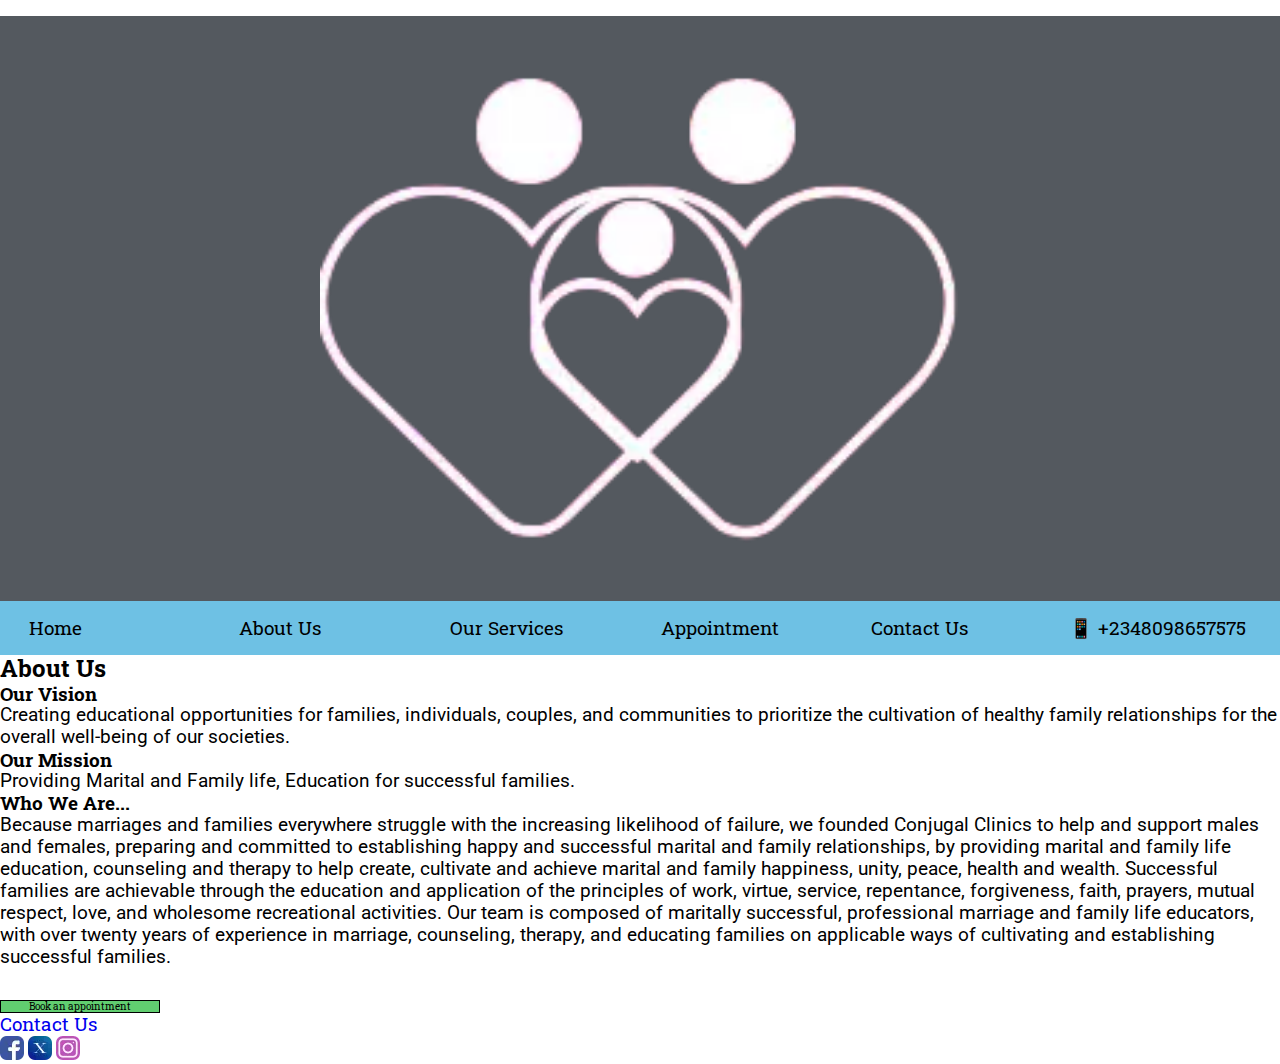
==== about.html @ fe75f98d "files created and design started" ====
<!DOCTYPE html>
<html lang="en">
  <head>
    <meta charset="UTF-8" />
    <meta name="viewport" content="width=device-width, initial-scale=1.0" />
    <meta
      name="description"
      content="Counselling for family, marraige, relationship problems"
    />
    <title>Conjugal Clinics - Family and Relationship Counselling</title>
    <link rel="stylesheet" href="styles/normalize.css" />
    <link rel="stylesheet" href="styles/base.css" />
    <link rel="stylesheet" href="styles/medium.css" />
    <link rel="stylesheet" href="styles/large.css" />
    <link rel="preconnect" href="https://fonts.googleapis.com" />
    <link rel="preconnect" href="https://fonts.gstatic.com" crossorigin />
    <link
      href="https://fonts.googleapis.com/css2?family=Roboto&family=Roboto+Slab&display=swap"
      rel="stylesheet"
    />
  </head>
  <body>
    <header>
      <div id="logo-box">
        <img
          src="images/logo.webp"
          alt="official logo of conjugal clinics"
          width="325"
          height="200"
        />
      </div>

      <div id="menu">
        <div class="bar"></div>
        <div class="bar"></div>
        <div class="bar"></div>
      </div>
      <nav class="menu-list">
        <ul>
          <li class="active"><a href="index.html">Home</a></li>
          <li class="active"><a href="about.html">About Us</a></li>
          <li class="active"><a href="services.html">Our Services</a></li>
          <li class="active"><a href="book.html">Appointment</a></li>
          <li class="active"><a href="contact.html">Contact Us</a></li>
          <li><span id="tel">+2348098657575</span></li>
        </ul>
      </nav>
    </header>
    <main>
      <h2>About Us</h2>
      <div>
        <h3>Our Vision</h3>
        <p>
          Creating educational opportunities for families, individuals, couples,
          and communities to prioritize the cultivation of healthy family
          relationships for the overall well-being of our societies.
        </p>
        <h3>Our Mission</h3>
        <p>
          Providing Marital and Family life, Education for successful families.
        </p>
      </div>
      <h3>Who We Are...</h3>
      <p>
        Because marriages and families everywhere struggle with the increasing
        likelihood of failure, we founded Conjugal Clinics to help and support
        males and females, preparing and committed to establishing happy and
        successful marital and family relationships, by providing marital and
        family life education, counseling and therapy to help create, cultivate
        and achieve marital and family happiness, unity, peace, health and
        wealth. Successful families are achievable through the education and
        application of the principles of work, virtue, service, repentance,
        forgiveness, faith, prayers, mutual respect, love, and wholesome
        recreational activities. Our team is composed of maritally successful,
        professional marriage and family life educators, with over twenty years
        of experience in marriage, counseling, therapy, and educating families
        on applicable ways of cultivating and establishing successful families.
      </p>
      <div id="cta" class="ctaBtn">Book an appointment</div>
    </main>

    <footer>
      <div id="copy"></div>
      <div><a href="contact.html">Contact Us</a></div>
      <div class="media-icons">
        <img
          src="images/facebook-icon.webp"
          alt="image of facebook icon"
          width="24"
          height="24"
        />
        <img
          src="images/x-icon.webp"
          alt="image of x icon"
          width="24"
          height="24"
        />
        <img
          src="images/instagram-icon.webp"
          alt="image of instagram icon"
          width="24"
          height="24"
        />
      </div>
    </footer>
    <script src="scripts/copyright.js"></script>
    <script src="scripts/navigation.js"></script>
  </body>
</html>
---- styles/base.css ----
:root {
  --pry-color: #6ec1e4;
  --sec-color: #54595f;
  --accent-color-1: #61ce70;
  --accent-color-2: #ffd600;
  --accent-c0o0r-3: #4054b2;

  /*root fonts*/
  --header-font: "Roboto slab";
  --font-style: "roboto";
}

* {
  box-sizing: border-box;
  margin: 0;
  padding: 0;
}
header,
main,
footer {
  max-width: 100%;
}
a {
  text-decoration: none;
  font-size: 1.2rem;
  font-family: var(--header-font);
}

header {
  background-color: var(--sec-color);
  width: 100%;
}
h1,
h2,
h3 {
  font-family: var(--header-font);
}
h1 {
  color: #fff;
  padding-left: 0.6rem;
  white-space: nowrap;
  margin-top: 2rem;
}
#brand-box {
  width: 100%;
  padding: 1rem;
  display: grid;
  grid-template-columns: 1fr 2fr;
}
#logo-box img {
  display: block;
  width: 70%;
  height: auto;
  margin: 1rem auto;
}
#menu {
  display: block;
  position: absolute;
  right: 1rem;
  top: 1rem;
}
.bar {
  width: 25px;
  height: 3px;
  background-color: #fff;
  margin: 5px 0;
  transition: all 0.5s ease-in-out;
}

.show .bar:nth-of-type(1) {
  transform: translateY(8px) rotate(45deg);
}

.show .bar:nth-of-type(2) {
  opacity: 0;
}

.show .bar:nth-of-type(3) {
  transform: translateY(-8px) rotate(-45deg);
}
.menu-list {
  display: none;
  background-color: var(--pry-color);
  padding: 1rem;
}
.menu-list ul {
  display: flex;
  flex-direction: column;
  align-items: center;
  gap: 1rem;
}
.menu-list ul li {
  list-style: none;
  flex: 1 1 100%;
}
.menu-list a {
  text-decoration: none;
  color: #000;
  font-family: var(--header-font);
  font-size: 1.2rem;
  padding: 0.5rem 0.8rem;
  white-space: nowrap;
}
#tel {
  color: #000;
  font-size: 1.2rem;
  font-family: var(--header-font);
}
#tel::before {
  content: "📱 ";
}
.show.menu-list {
  display: block;
}
/*Home page CSS*/
#hero {
  width: 100%;
  position: relative;
}
#hero img {
  width: 100%;
  height: auto;
}
#hero .advert {
  position: absolute;
  left: 0;
  top: 0;
  max-width: 15rem;
  background-color: #cfccff;
  padding: 1rem;
  opacity: 0.6;
}
#hero .advert p {
  font-family: var(--font-style);
  font-size: 0.9rem;
  color: #000;
}
#cta {
  margin-top: 2rem;
}
.ctaBtn {
  border: 1px solid #000;
  background-color: var(--accent-color-1);
  text-align: center;
  font-family: var(--header-font);
  font-size: 0.6rem;
  max-width: 10rem;
}
main p {
  font-family: var(--font-style);
  font-size: 1.2rem;
}
---- styles/medium.css ----
@media screen and (min-width: 700px) {
  #menu {
    display: none;
  }
  .menu-list {
    display: block;
    width: 100%;
  }
  .menu-list ul {
    display: flex;
    flex-direction: row;
  }
  #tel {
    position: absolute;
    top: 1rem;
    right: 1rem;
  }

  #brand-box {
    display: grid;
    grid-template-columns: 1fr 3fr;
  }
  #logo-box img {
    width: 50%;
    height: auto;
  }
  h1 {
    font-size: 3.6rem;
    width: 100%;
    margin-top: 1rem;
  }
}
---- styles/large.css ----
@media screen and (min-width: 1000px) {
  #tel {
    position: static;
  }
  #brand-box {
    display: grid;
    grid-template-columns: 1fr 3fr;
  }
  #logo-box img {
    width: 50%;
    height: auto;
  }
  h1 {
    font-size: 5rem;
    width: 100%;
    margin-top: 5rem;
  }
}
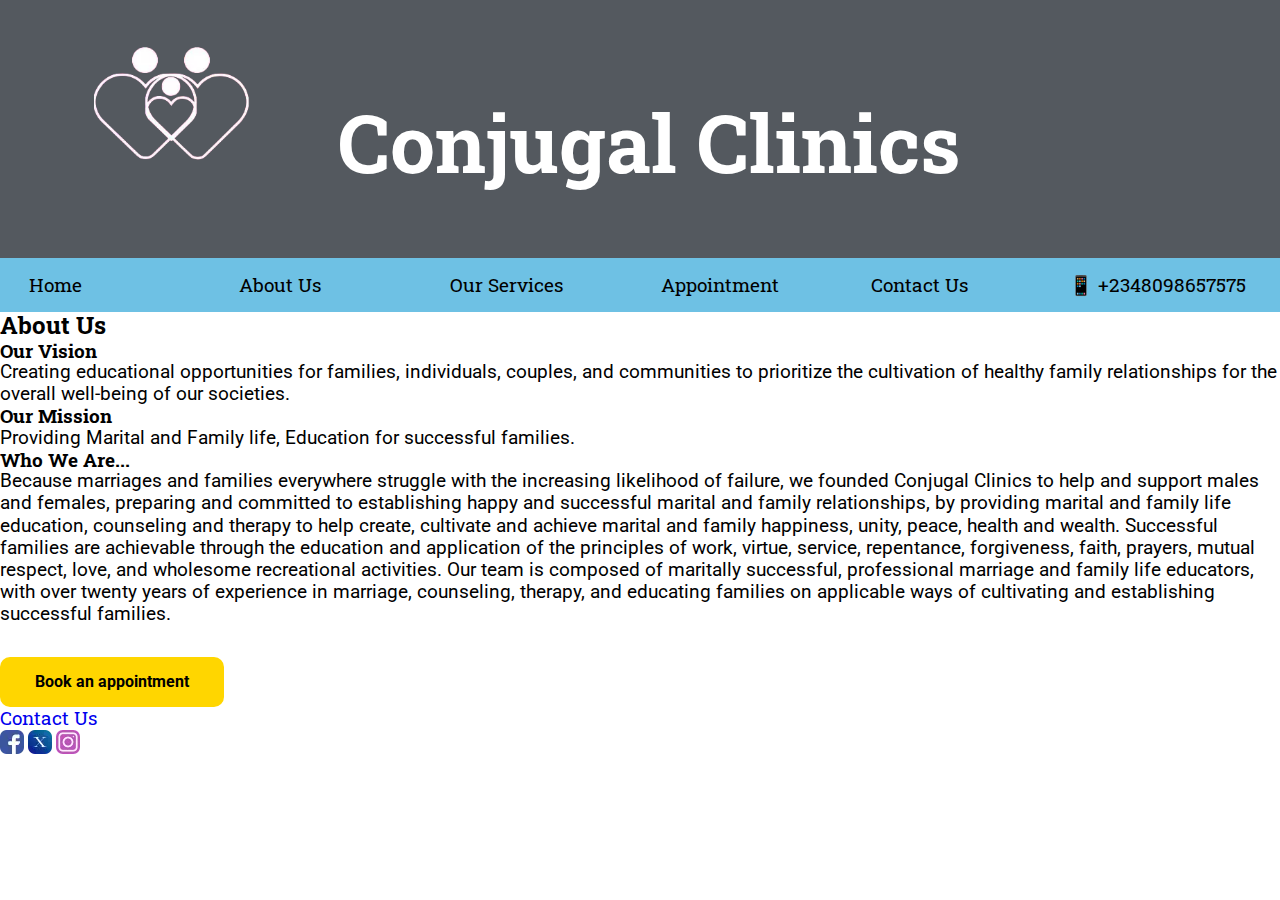
==== commit 87323753: "header coming up" ====
--- a/about.html
+++ b/about.html
@@ -21,13 +21,16 @@
   </head>
   <body>
     <header>
-      <div id="logo-box">
-        <img
-          src="images/logo.webp"
-          alt="official logo of conjugal clinics"
-          width="325"
-          height="200"
-        />
+      <div id="brand-box">
+        <div id="logo-box">
+          <img
+            src="images/logo.webp"
+            alt="official logo of conjugal clinics"
+            width="225"
+            height="200"
+          />
+        </div>
+        <h1>Conjugal Clinics</h1>
       </div>
 
       <div id="menu">
--- a/styles/base.css
+++ b/styles/base.css
@@ -125,7 +125,7 @@
   position: absolute;
   left: 0;
   top: 0;
-  max-width: 15rem;
+  width: 15rem;
   background-color: #cfccff;
   padding: 1rem;
   opacity: 0.6;
@@ -139,14 +139,54 @@
   margin-top: 2rem;
 }
 .ctaBtn {
-  border: 1px solid #000;
-  background-color: var(--accent-color-1);
+  border-radius: 10px;
+  padding: 1rem;
+  background-color: var(--accent-color-2);
   text-align: center;
-  font-family: var(--header-font);
-  font-size: 0.6rem;
-  max-width: 10rem;
+  font-family: var(--font-style);
+  font-size: 1rem;
+  max-width: 14rem;
+  color: #000;
+  font-weight: bold;
 }
 main p {
   font-family: var(--font-style);
   font-size: 1.2rem;
 }
+
+/*Styling for bookin form*/
+#book {
+  display: block;
+  width: 100%;
+  max-width: 1000px;
+  margin: 0 auto;
+  font-family: var(--font-style);
+}
+fieldset {
+  border: 1px solid var(--sec-color);
+  border-radius: 10px;
+  margin: 0.5rem;
+  padding: 0.5rem;
+}
+legend {
+  font-size: 0.8rem;
+  padding: 0 1rem;
+}
+label.top {
+  display: block;
+  padding-top: 1rem;
+  text-align: left;
+}
+label.top input,
+div.instruct,
+label.top select {
+  display: block;
+  width: 100%;
+  max-width: 19rem;
+  padding: 0.9rem;
+}
+label.side {
+  display: block;
+  padding-bottom: 1rem;
+  text-align: left;
+}
--- a/styles/medium.css
+++ b/styles/medium.css
@@ -29,4 +29,11 @@
     width: 100%;
     margin-top: 1rem;
   }
+  #hero .advert {
+    width: 25rem;
+  }
+  #hero .advert p {
+    font-size: 1.2rem;
+    line-height: 2rem;
+  }
 }
--- a/styles/large.css
+++ b/styles/large.css
@@ -15,4 +15,12 @@
     width: 100%;
     margin-top: 5rem;
   }
+  #hero .advert {
+    width: 35rem;
+    top: 3rem;
+  }
+  #hero .advert p {
+    font-size: 1.8rem;
+    line-height: 2.5rem;
+  }
 }
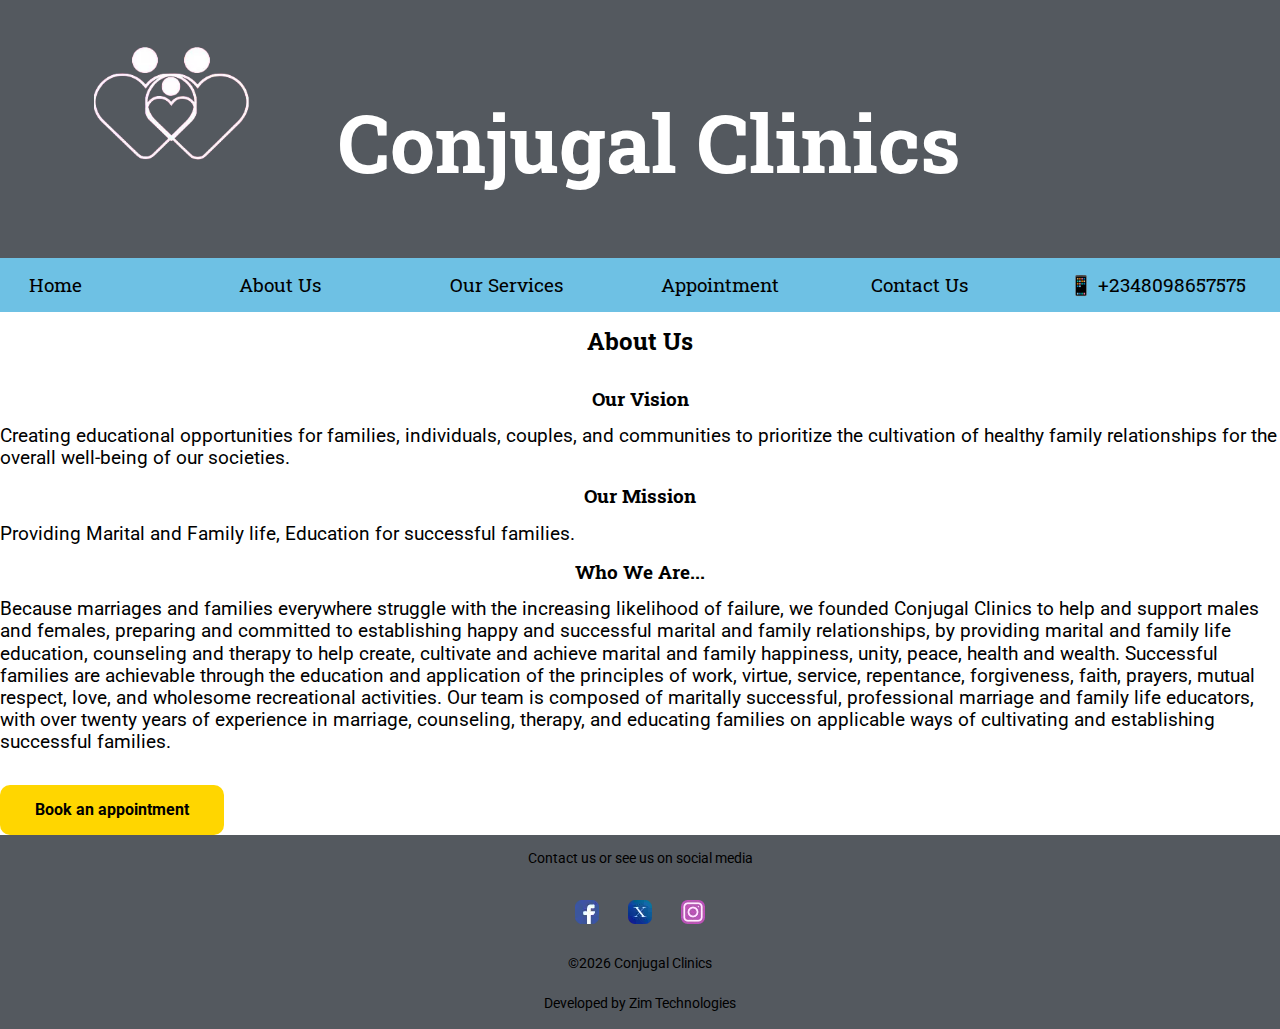
==== commit 07d60e67: "worked on the footer" ====
--- a/about.html
+++ b/about.html
@@ -83,8 +83,7 @@
     </main>
 
     <footer>
-      <div id="copy"></div>
-      <div><a href="contact.html">Contact Us</a></div>
+      <div><a href="contact.html">Contact us </a>or see us on social media</div>
       <div class="media-icons">
         <img
           src="images/facebook-icon.webp"
@@ -105,6 +104,7 @@
           height="24"
         />
       </div>
+      <div id="copy"></div>
     </footer>
     <script src="scripts/copyright.js"></script>
     <script src="scripts/navigation.js"></script>
--- a/styles/base.css
+++ b/styles/base.css
@@ -41,6 +41,11 @@
   white-space: nowrap;
   margin-top: 2rem;
 }
+h2,
+h3 {
+  text-align: center;
+  padding: 1rem;
+}
 #brand-box {
   width: 100%;
   padding: 1rem;
@@ -149,7 +154,8 @@
   color: #000;
   font-weight: bold;
 }
-main p {
+main p,
+main pre {
   font-family: var(--font-style);
   font-size: 1.2rem;
 }
@@ -179,14 +185,64 @@
 }
 label.top input,
 div.instruct,
-label.top select {
+label.top select,
+label.top textarea {
   display: block;
   width: 100%;
   max-width: 19rem;
-  padding: 0.9rem;
+  padding: 0.8rem;
 }
 label.side {
   display: block;
   padding-bottom: 1rem;
   text-align: left;
 }
+label.side input {
+  padding: 0.6rem;
+}
+div.instruct {
+  margin-top: 1rem;
+}
+#contact {
+  max-width: 800px;
+  margin: 0 auto;
+}
+#submitBtn {
+  width: 90%;
+  max-width: 18rem;
+  margin: 3rem 2rem 1rem 0;
+}
+#response {
+  width: 80%;
+  max-width: 800px;
+  font-family: var(--font-style);
+  font-size: 1.2rem;
+  margin: 3rem auto;
+}
+footer {
+  width: 100%;
+  background-color: var(--sec-color);
+  padding: 1rem;
+  display: grid;
+  gap: 1rem;
+  grid-template-columns: 1fr;
+  text-align: center;
+  font-family: var(--font-style);
+  font-size: 0.9rem;
+}
+footer div a {
+  font-family: var(--font-style);
+  font-size: 0.9rem;
+  color: #000;
+}
+footer .media-icons {
+  display: flex;
+  width: 100%;
+  max-width: 10rem;
+  flex-direction: row;
+  justify-content: space-around;
+  margin: 1rem auto;
+}
+footer p:last-of-type {
+  padding-top: 1.5rem;
+}
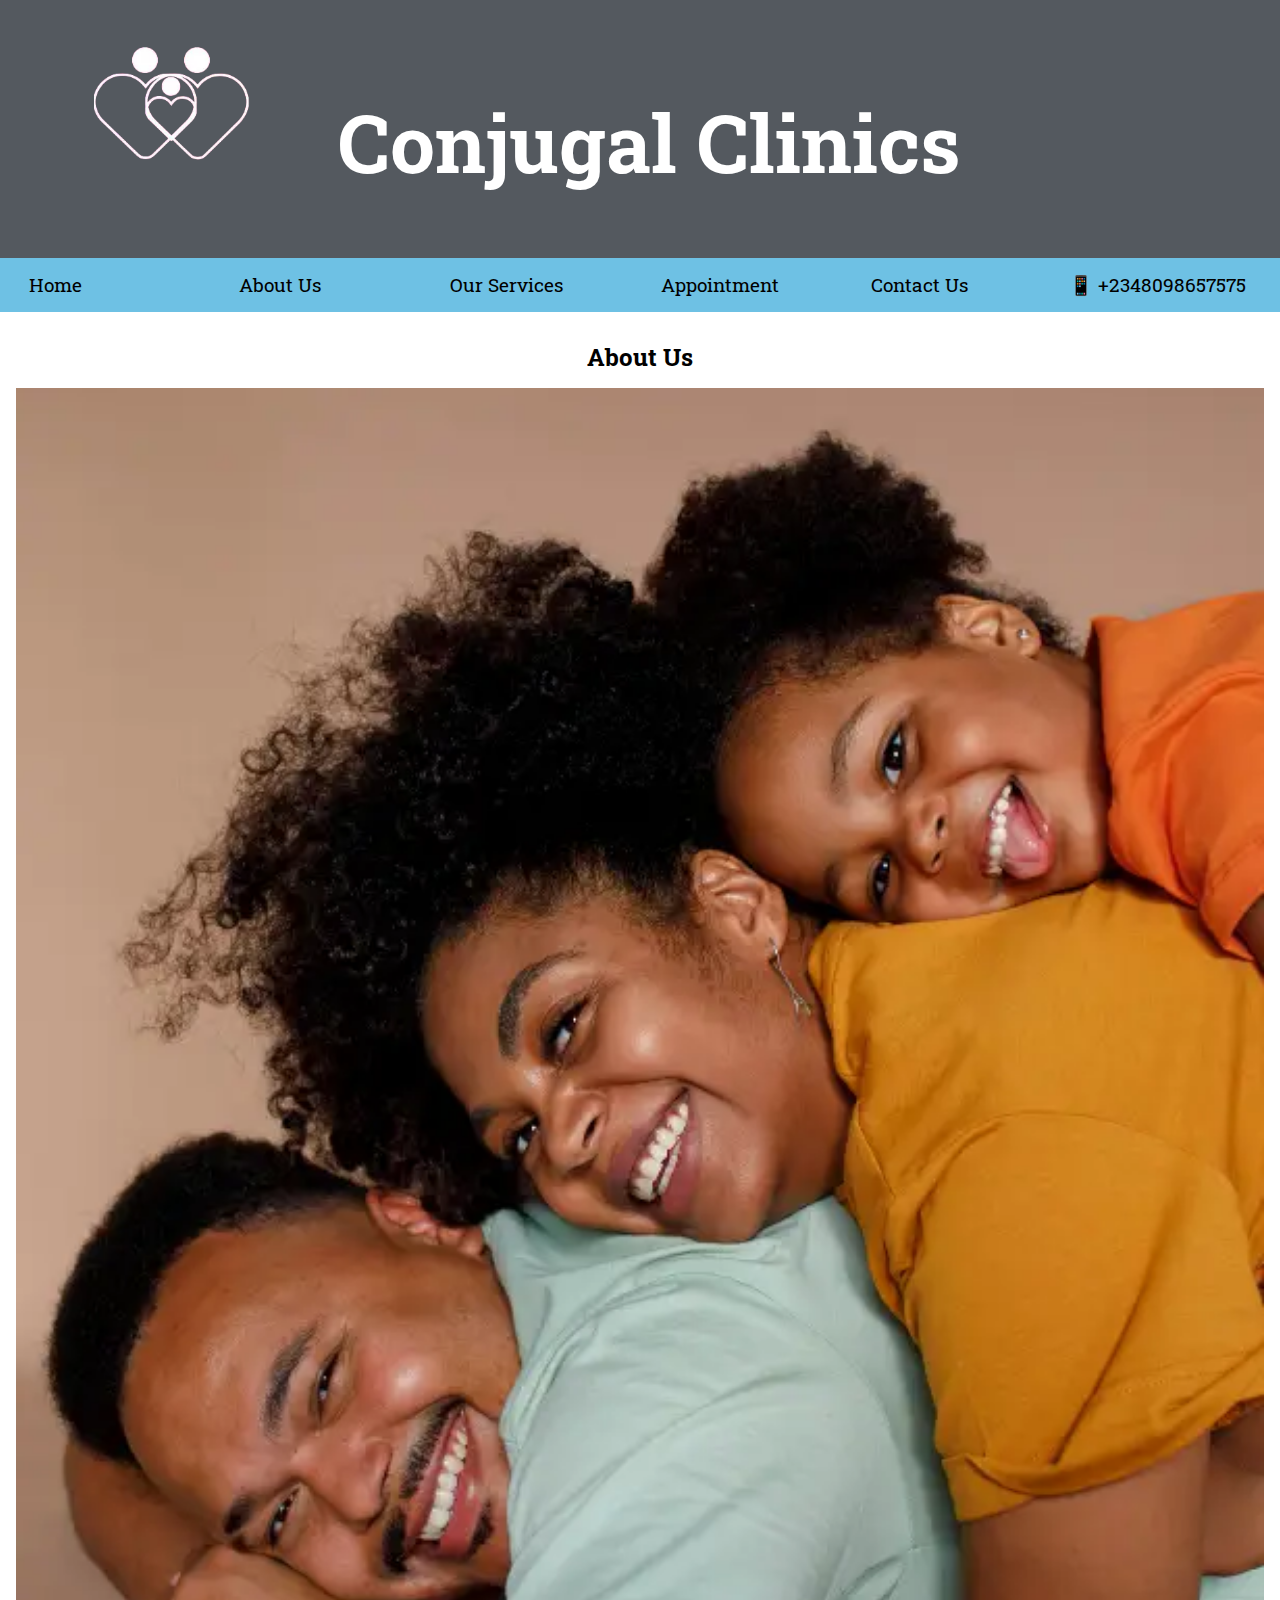
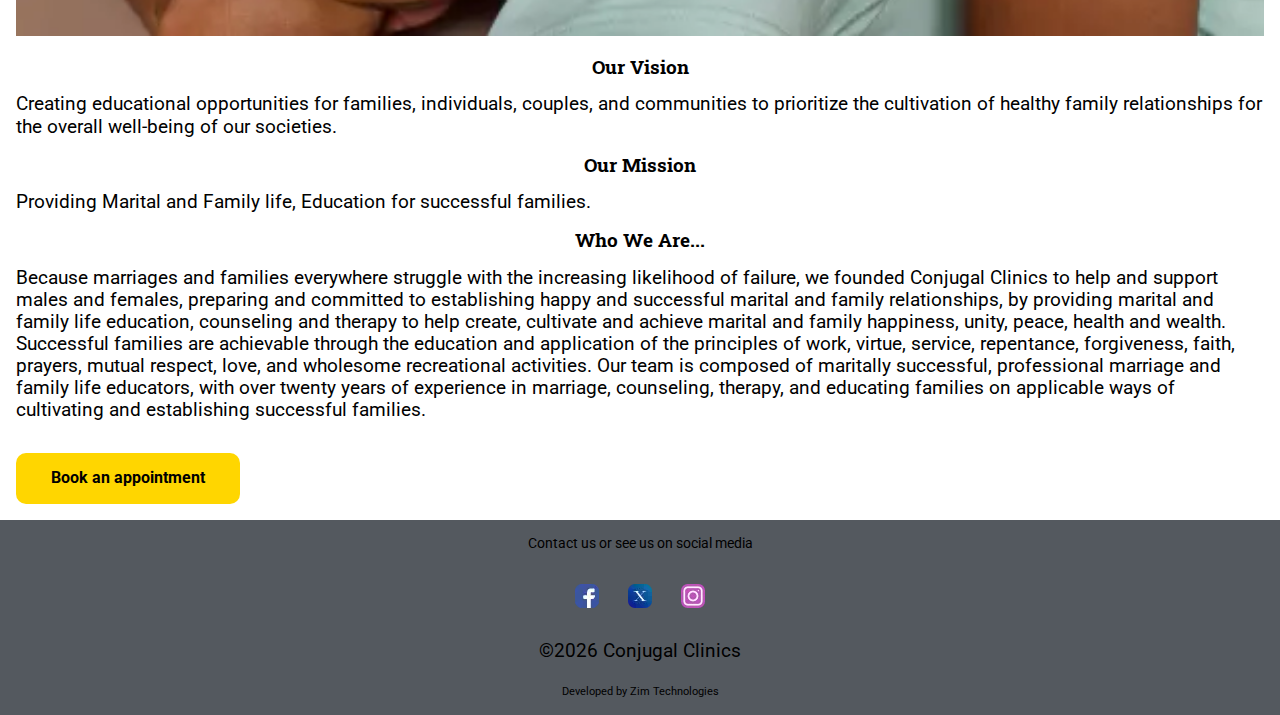
==== commit b73f3e27: "added more images and css on index & about" ====
--- a/about.html
+++ b/about.html
@@ -49,10 +49,18 @@
         </ul>
       </nav>
     </header>
-    <main>
+    <main id="about">
       <h2>About Us</h2>
-      <div>
+      <div id="mission">
+        <img
+          src="images/family-studio-pose.webp"
+          alt="image of a happy family of three"
+          width="600"
+          height="600"
+          loading="lazy"
+        />
         <h3>Our Vision</h3>
+
         <p>
           Creating educational opportunities for families, individuals, couples,
           and communities to prioritize the cultivation of healthy family
--- a/styles/base.css
+++ b/styles/base.css
@@ -154,13 +154,37 @@
   color: #000;
   font-weight: bold;
 }
-main p,
-main pre {
-  font-family: var(--font-style);
-  font-size: 1.2rem;
-}
-
-/*Styling for bookin form*/
+p,
+pre {
+  font-family: var(--font-style);
+  font-size: 1.2rem;
+}
+#home {
+  display: grid;
+  grid-template-columns: 1fr;
+  gap: 1rem;
+}
+.card {
+  border: 1px solid #000;
+  border-radius: 1rem;
+  margin: 1rem;
+  padding: 1rem;
+}
+.card img,
+.card iframe {
+  width: 100%;
+  height: auto;
+}
+figure {
+  width: 100%;
+  padding: 1rem;
+}
+figure iframe {
+  width: 100%;
+  height: auto;
+}
+
+/*Styling for #book form*/
 #book {
   display: block;
   width: 100%;
@@ -210,7 +234,7 @@
 #submitBtn {
   width: 90%;
   max-width: 18rem;
-  margin: 3rem 2rem 1rem 0;
+  margin: 3rem 2rem 1rem 1rem;
 }
 #response {
   width: 80%;
@@ -218,6 +242,14 @@
   font-family: var(--font-style);
   font-size: 1.2rem;
   margin: 3rem auto;
+}
+/*About CSS*/
+#about {
+  padding: 1rem;
+}
+#mission img {
+  width: 100%;
+  height: auto;
 }
 footer {
   width: 100%;
@@ -245,4 +277,5 @@
 }
 footer p:last-of-type {
   padding-top: 1.5rem;
-}
+  font-size: 0.7rem;
+}
